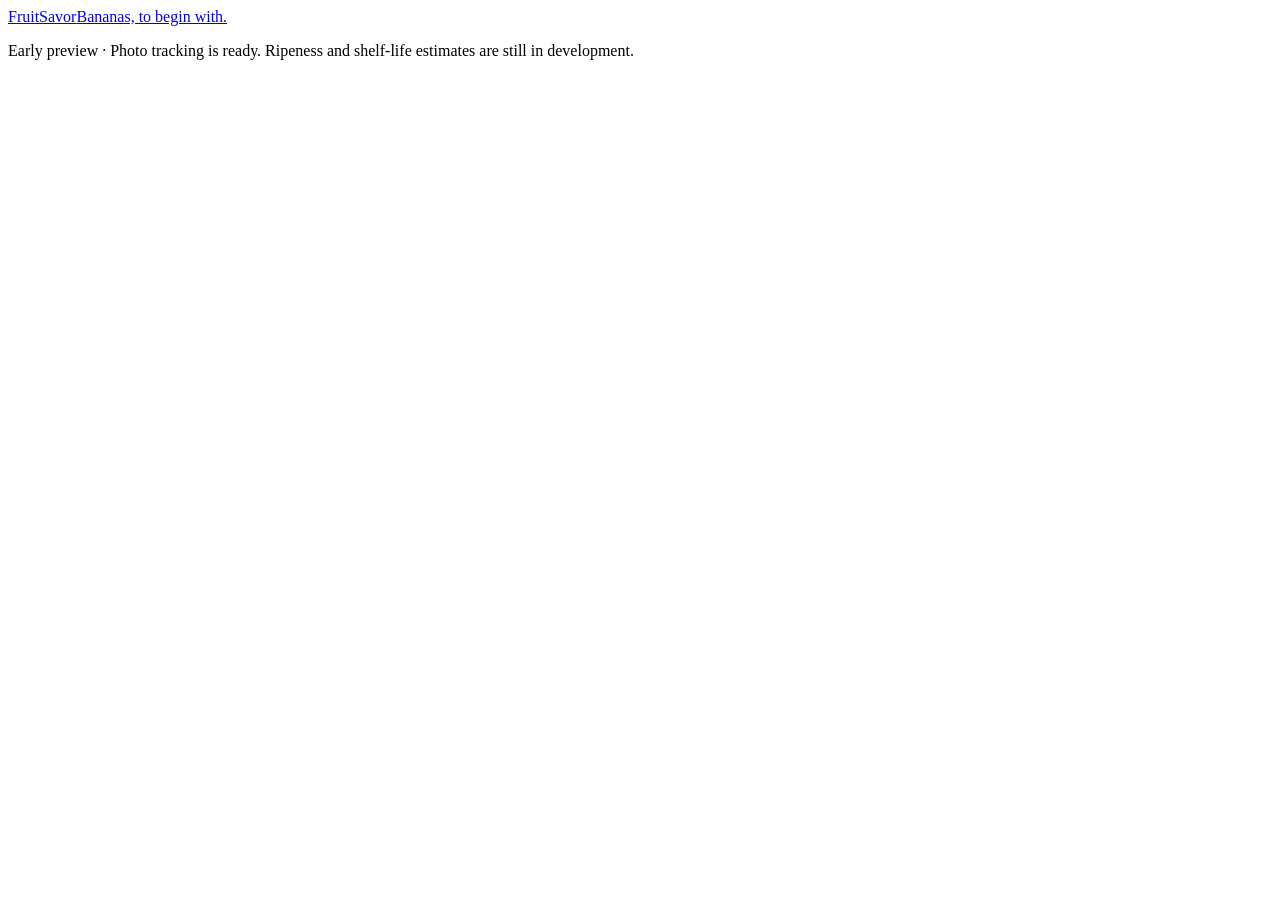
==== src/fruitsavor/backend/web/index.html @ 6f6f0d6d "feat: add mobile banana photo tracking interface" ====
<!doctype html>
<html lang="en">
<head>
  <meta charset="utf-8">
  <meta name="viewport" content="width=device-width, initial-scale=1, viewport-fit=cover">
  <meta name="theme-color" content="#214d38">
  <title>FruitSavor</title>
  <link rel="stylesheet" href="/app/style.css">
  <script src="/app/app.js" defer></script>
</head>
<body>
<header><a href="/">FruitSavor<span>Bananas, to begin with.</span></a><button id="disconnect" hidden>Disconnect</button></header>
<main>
  <p id="message" role="status" aria-live="polite"></p>
  <section id="login" hidden>
    <h1>Your fruit, day by day.</h1><p>Enter your server access token to open your collection. It stays in this tab’s memory until you leave.</p>
    <form id="login-form"><label for="token">Access token</label><input id="token" type="password" required autocomplete="off"><button>Connect</button></form>
  </section>
  <section id="collection" hidden>
    <h1>Your bananas</h1><p>Track each banana separately and photograph the same one over time.</p>
    <form id="add-form" class="panel">
      <h2>Add a banana</h2><label for="name">Name</label><input id="name" maxlength="100" placeholder="Kitchen banana" required>
      <label for="storage">Stored in</label><select id="storage"><option value="counter">Counter</option><option value="refrigerator">Refrigerator</option><option value="other">Somewhere else</option><option value="unknown">Not recorded</option></select>
      <button>Add banana</button>
    </form>
    <div id="fruit-list" class="list"></div><button id="more-fruit" hidden>More bananas</button>
  </section>
  <section id="detail" hidden>
    <button id="back" class="quiet">← Your bananas</button><h1 id="fruit-name"></h1><p id="fruit-storage"></p>
    <div class="notice"><h2>Best to eat &amp; days left</h2><p>Not available yet. We’re still validating predictions. Your photos are saved so you can follow changes over time.</p></div>
    <form id="scan-form" class="panel">
      <h2>Take today’s photo</h2><p>Use one banana on a plain, light background, in even light. Keep the whole banana in the picture.</p>
      <label for="camera">Take a photo</label><input id="camera" type="file" accept="image/jpeg,image/png,image/webp" capture="environment">
      <label for="library">Or choose a photo</label><input id="library" type="file" accept="image/jpeg,image/png,image/webp">
      <p id="chosen">JPEG, PNG or WebP, up to 10 MB. HEIC photos need conversion first.</p>
      <label for="captured">Photo taken at (your local time)</label><input id="captured" type="datetime-local" required><p>For an older photo, set the time it was taken.</p>
      <button id="save-scan" disabled>Save scan</button>
    </form>
    <h2>Photo history</h2><div id="history" class="list"></div><button id="more-scans" hidden>More photos</button>
  </section>
  <noscript>Enable JavaScript to track your bananas.</noscript>
</main>
<footer>Early preview · Photo tracking is ready. Ripeness and shelf-life estimates are still in development.</footer>
</body>
</html>
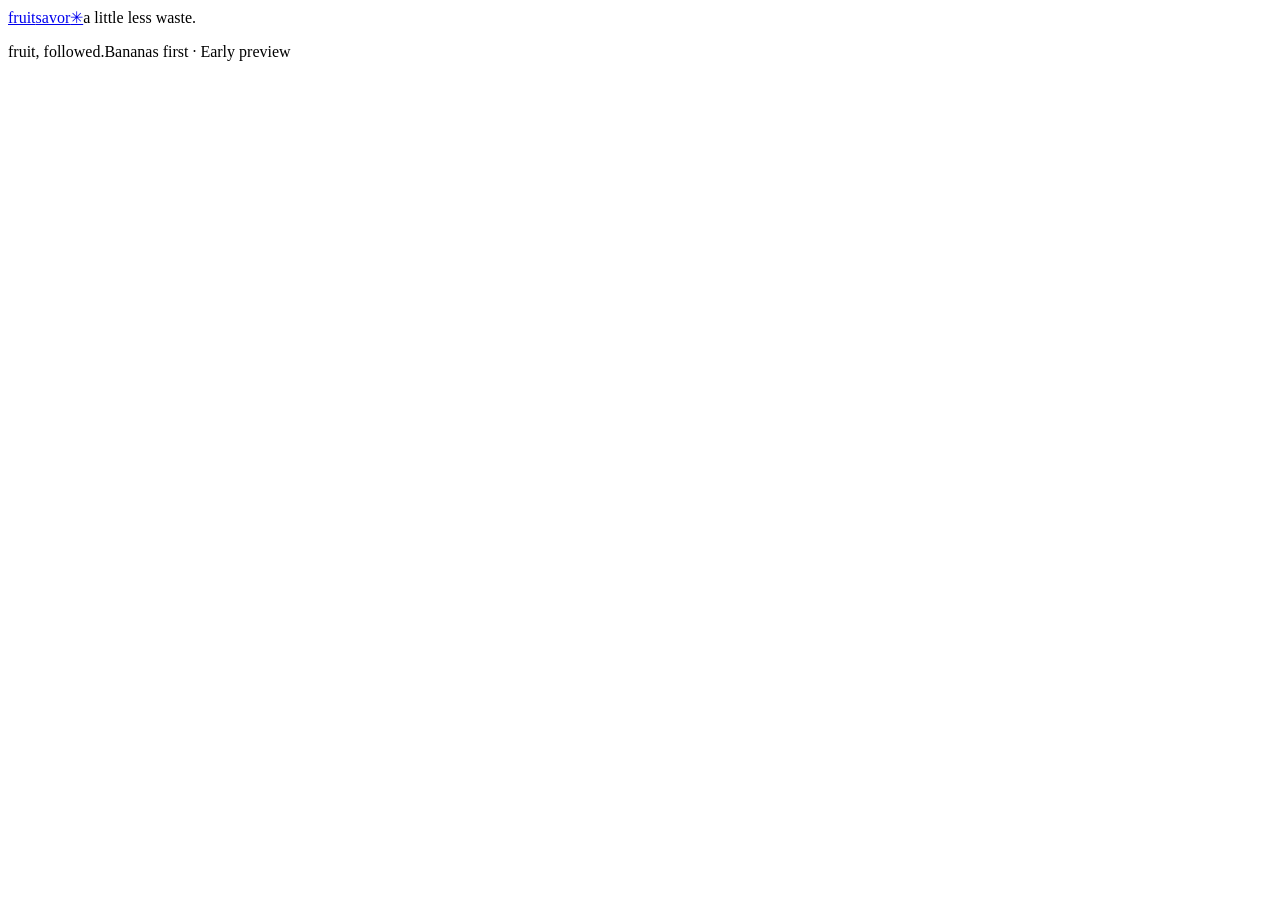
==== commit ca8e48fb: "feat: refresh mobile design and add photo previews" ====
--- a/src/fruitsavor/backend/web/index.html
+++ b/src/fruitsavor/backend/web/index.html
@@ -3,43 +3,45 @@
 <head>
   <meta charset="utf-8">
   <meta name="viewport" content="width=device-width, initial-scale=1, viewport-fit=cover">
-  <meta name="theme-color" content="#214d38">
+  <meta name="theme-color" content="#0751bf">
   <title>FruitSavor</title>
   <link rel="stylesheet" href="/app/style.css">
   <script src="/app/app.js" defer></script>
 </head>
 <body>
-<header><a href="/">FruitSavor<span>Bananas, to begin with.</span></a><button id="disconnect" hidden>Disconnect</button></header>
+<header><a href="/" aria-label="FruitSavor home">fruit<span>savor</span><span class="brand-dot" aria-hidden="true">✳</span></a><span class="header-note">a little less waste.</span><button id="disconnect" hidden>Disconnect</button></header>
 <main>
   <p id="message" role="status" aria-live="polite"></p>
   <section id="login" hidden>
-    <h1>Your fruit, day by day.</h1><p>Enter your server access token to open your collection. It stays in this tab’s memory until you leave.</p>
+    <p class="eyebrow">WELCOME TO FRUITSAVOR</p><h1>good fruit.<br>good days.</h1><p>Enter your server access token to open your collection. It stays in this tab’s memory until you leave.</p>
     <form id="login-form"><label for="token">Access token</label><input id="token" type="password" required autocomplete="off"><button>Connect</button></form>
   </section>
   <section id="collection" hidden>
-    <h1>Your bananas</h1><p>Track each banana separately and photograph the same one over time.</p>
-    <form id="add-form" class="panel">
-      <h2>Add a banana</h2><label for="name">Name</label><input id="name" maxlength="100" placeholder="Kitchen banana" required>
+    <div class="intro"><p class="eyebrow">YOUR DAILY FRUIT CHECK-IN</p><h1>good fruit.<br>good days.</h1><p>A little attention. A little less waste.</p></div>
+    <div class="section-heading"><h2>Your bananas <span id="fruit-count"></span></h2><button id="toggle-add" class="small-button" aria-expanded="false" aria-controls="add-form">+ Add banana</button></div>
+    <form id="add-form" class="panel" hidden>
+      <p class="form-note">One name for each banana. Follow the same fruit over time.</p><label for="name">Name</label><input id="name" maxlength="100" placeholder="Kitchen banana" required>
       <label for="storage">Stored in</label><select id="storage"><option value="counter">Counter</option><option value="refrigerator">Refrigerator</option><option value="other">Somewhere else</option><option value="unknown">Not recorded</option></select>
-      <button>Add banana</button>
+      <button>Add to your fruit</button>
     </form>
     <div id="fruit-list" class="list"></div><button id="more-fruit" hidden>More bananas</button>
   </section>
   <section id="detail" hidden>
     <button id="back" class="quiet">← Your bananas</button><h1 id="fruit-name"></h1><p id="fruit-storage"></p>
-    <div class="notice"><h2>Best to eat &amp; days left</h2><p>Not available yet. We’re still validating predictions. Your photos are saved so you can follow changes over time.</p></div>
     <form id="scan-form" class="panel">
-      <h2>Take today’s photo</h2><p>Use one banana on a plain, light background, in even light. Keep the whole banana in the picture.</p>
-      <label for="camera">Take a photo</label><input id="camera" type="file" accept="image/jpeg,image/png,image/webp" capture="environment">
-      <label for="library">Or choose a photo</label><input id="library" type="file" accept="image/jpeg,image/png,image/webp">
-      <p id="chosen">JPEG, PNG or WebP, up to 10 MB. HEIC photos need conversion first.</p>
-      <label for="captured">Photo taken at (your local time)</label><input id="captured" type="datetime-local" required><p>For an older photo, set the time it was taken.</p>
+      <p class="eyebrow">ONE BANANA. ONE PHOTO.</p><h2>How’s it looking?</h2><p>Whole banana. Light background. Even light.</p>
+      <div class="photo-actions"><label class="file-button" for="camera">Take a photo<input id="camera" type="file" accept="image/jpeg,image/png,image/webp" capture="environment"></label>
+      <label class="file-button secondary" for="library">Choose from library<input id="library" type="file" accept="image/jpeg,image/png,image/webp"></label></div>
+      <div id="photo-preview" hidden><img id="preview-image" alt="Selected photo to save"><button id="remove-photo" type="button" class="quiet">Remove photo</button></div>
+      <p id="chosen" class="hint">JPEG, PNG or WebP · up to 10 MB. Convert HEIC first.</p>
+      <label for="captured">Photo taken at <span class="label-note">(your local time)</span></label><input id="captured" type="datetime-local" required><p class="hint">Older photo? Set the time it was taken.</p>
       <button id="save-scan" disabled>Save scan</button>
     </form>
+    <div class="notice"><h2>Best to eat &amp; days left <span>Coming later</span></h2><p>Photos for now. Ripeness and days-left estimates aren’t available yet.</p></div>
     <h2>Photo history</h2><div id="history" class="list"></div><button id="more-scans" hidden>More photos</button>
   </section>
   <noscript>Enable JavaScript to track your bananas.</noscript>
 </main>
-<footer>Early preview · Photo tracking is ready. Ripeness and shelf-life estimates are still in development.</footer>
+<footer><span>fruit, followed.</span><span>Bananas first · Early preview</span></footer>
 </body>
 </html>
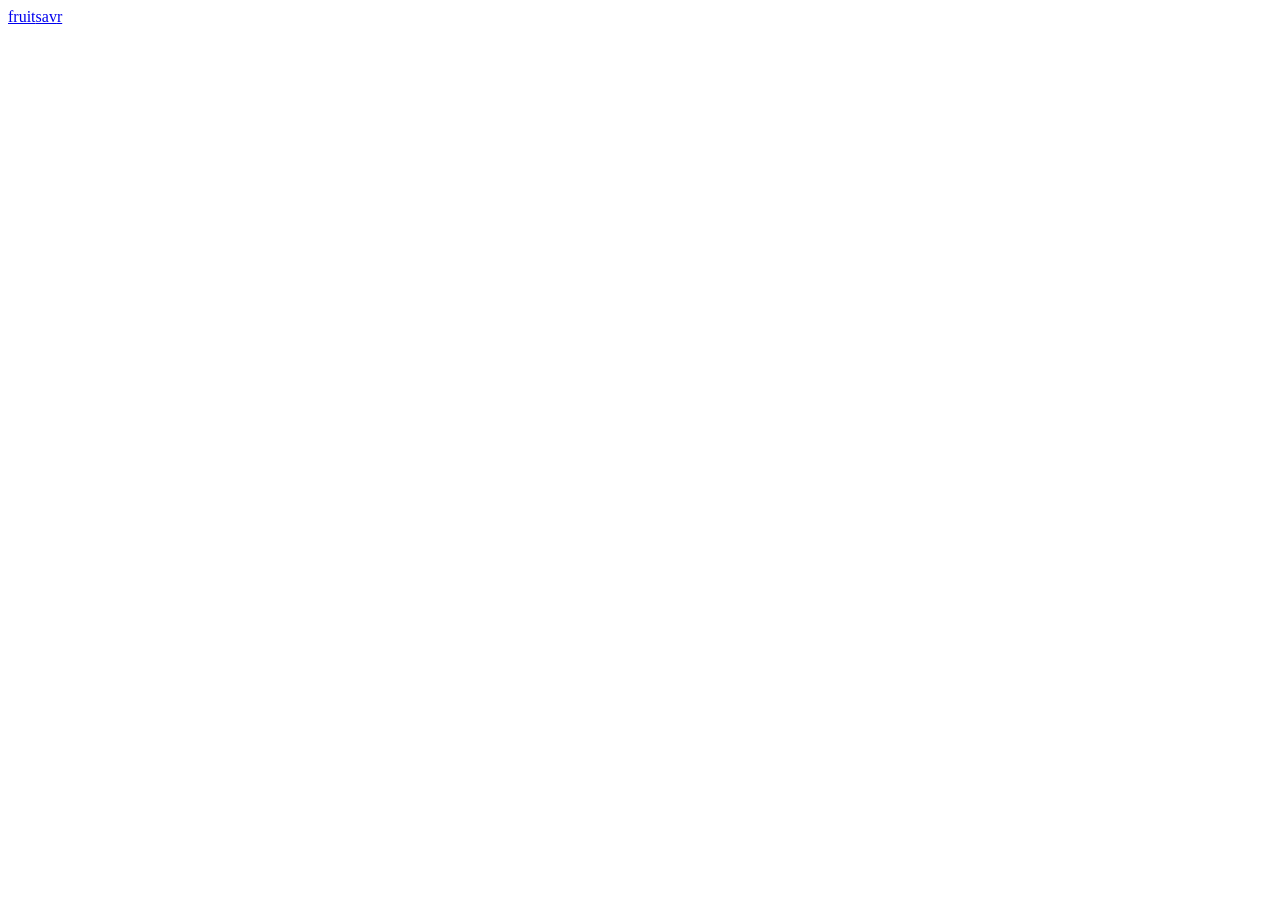
==== commit 204204c5: "style: simplify fruit interface with fresh colors and orange wordmark" ====
--- a/src/fruitsavor/backend/web/index.html
+++ b/src/fruitsavor/backend/web/index.html
@@ -3,45 +3,66 @@
 <head>
   <meta charset="utf-8">
   <meta name="viewport" content="width=device-width, initial-scale=1, viewport-fit=cover">
-  <meta name="theme-color" content="#0751bf">
+  <meta name="theme-color" content="#ffffff">
   <title>FruitSavor</title>
   <link rel="stylesheet" href="/app/style.css">
   <script src="/app/app.js" defer></script>
 </head>
 <body>
-<header><a href="/" aria-label="FruitSavor home">fruit<span>savor</span><span class="brand-dot" aria-hidden="true">✳</span></a><span class="header-note">a little less waste.</span><button id="disconnect" hidden>Disconnect</button></header>
+<header><a class="wordmark" href="/" aria-label="FruitSavor home"><span aria-hidden="true">fruit<span class="wordmark-light">sav<span class="orange-letter"></span>r</span></span></a><button id="disconnect" hidden>Disconnect</button></header>
 <main>
   <p id="message" role="status" aria-live="polite"></p>
   <section id="login" hidden>
-    <p class="eyebrow">WELCOME TO FRUITSAVOR</p><h1>good fruit.<br>good days.</h1><p>Enter your server access token to open your collection. It stays in this tab’s memory until you leave.</p>
+    <h1>Your fruit, all here.</h1><p>Enter your access token to connect.</p>
     <form id="login-form"><label for="token">Access token</label><input id="token" type="password" required autocomplete="off"><button>Connect</button></form>
   </section>
   <section id="collection" hidden>
-    <div class="intro"><p class="eyebrow">YOUR DAILY FRUIT CHECK-IN</p><h1>good fruit.<br>good days.</h1><p>A little attention. A little less waste.</p></div>
-    <div class="section-heading"><h2>Your bananas <span id="fruit-count"></span></h2><button id="toggle-add" class="small-button" aria-expanded="false" aria-controls="add-form">+ Add banana</button></div>
+    <div class="section-heading"><h1>Your fruit</h1><button id="toggle-add" aria-expanded="false" aria-controls="add-form">+ Add fruit</button></div>
     <form id="add-form" class="panel" hidden>
-      <p class="form-note">One name for each banana. Follow the same fruit over time.</p><label for="name">Name</label><input id="name" maxlength="100" placeholder="Kitchen banana" required>
+      <h2>Add a banana</h2><p class="hint">Bananas are supported for now.</p><label for="name">Name</label><input id="name" maxlength="100" placeholder="Kitchen banana" required>
       <label for="storage">Stored in</label><select id="storage"><option value="counter">Counter</option><option value="refrigerator">Refrigerator</option><option value="other">Somewhere else</option><option value="unknown">Not recorded</option></select>
       <button>Add to your fruit</button>
     </form>
     <div id="fruit-list" class="list"></div><button id="more-fruit" hidden>More bananas</button>
   </section>
   <section id="detail" hidden>
-    <button id="back" class="quiet">← Your bananas</button><h1 id="fruit-name"></h1><p id="fruit-storage"></p>
+    <button id="back" class="quiet">← Your fruit</button><h1 id="fruit-name"></h1><p id="fruit-storage"></p>
+    <details id="fruit-settings" class="check-in"><summary>Edit details</summary>
+      <form id="edit-fruit-form" class="panel">
+        <label for="edit-name">Name</label><input id="edit-name" maxlength="100" required>
+        <label for="edit-storage">Stored in</label><select id="edit-storage"><option value="counter">Counter</option><option value="refrigerator">Refrigerator</option><option value="other">Somewhere else</option><option value="unknown">Not recorded</option></select>
+        <label for="edit-purchased">Purchased on (optional)</label><input id="edit-purchased" type="date">
+        <label for="edit-group">Purchase group (optional)</label><input id="edit-group" maxlength="100" placeholder="Monday grocery trip">
+        <p class="hint">Use the same group for bananas bought together. Keep each banana’s own name.</p>
+        <button>Save fruit details</button>
+      </form>
+      <button id="export-fruit" class="quiet">Prepare records</button><a id="export-download" class="download-link" hidden>Save records file</a><button id="copy-export" class="quiet" hidden>Copy records</button><p class="hint">Includes check-ins, corrections and scan measurements. Photo files aren’t included. If your browser can’t save the file, use Copy records.</p>
+    </details>
     <form id="scan-form" class="panel">
-      <p class="eyebrow">ONE BANANA. ONE PHOTO.</p><h2>How’s it looking?</h2><p>Whole banana. Light background. Even light.</p>
+      <h2>Add a photo</h2><p>Use a light background and keep the whole fruit in view.</p>
       <div class="photo-actions"><label class="file-button" for="camera">Take a photo<input id="camera" type="file" accept="image/jpeg,image/png,image/webp" capture="environment"></label>
       <label class="file-button secondary" for="library">Choose from library<input id="library" type="file" accept="image/jpeg,image/png,image/webp"></label></div>
       <div id="photo-preview" hidden><img id="preview-image" alt="Selected photo to save"><button id="remove-photo" type="button" class="quiet">Remove photo</button></div>
       <p id="chosen" class="hint">JPEG, PNG or WebP · up to 10 MB. Convert HEIC first.</p>
-      <label for="captured">Photo taken at <span class="label-note">(your local time)</span></label><input id="captured" type="datetime-local" required><p class="hint">Older photo? Set the time it was taken.</p>
-      <button id="save-scan" disabled>Save scan</button>
+      <label for="captured">Taken at <span class="label-note">(local time)</span></label><input id="captured" type="datetime-local" required>
+      <button id="save-scan" disabled>Save photo</button>
     </form>
-    <div class="notice"><h2>Best to eat &amp; days left <span>Coming later</span></h2><p>Photos for now. Ripeness and days-left estimates aren’t available yet.</p></div>
-    <h2>Photo history</h2><div id="history" class="list"></div><button id="more-scans" hidden>More photos</button>
+    <p class="notice">Ripeness and days-left estimates aren’t available yet.</p>
+    <details id="check-in" class="check-in"><summary>Add a check-in</summary>
+      <form id="observation-form" class="panel">
+        <p>Record what you notice about this fruit.</p>
+        <label for="observed">Checked at (your local time)</label><input id="observed" type="datetime-local" required>
+        <label for="ripeness">Ripeness</label><select id="ripeness" required><option value="">Choose a stage</option><option value="unripe">Unripe</option><option value="ripe">Ripe</option><option value="overripe">Overripe</option><option value="unsure">Not sure</option></select>
+        <label for="intended-use">Intended use</label><select id="intended-use" required><option value="">Choose a use</option><option value="eat_fresh">Eating fresh</option><option value="cooking">Cooking or baking</option></select>
+        <label for="acceptability">Would you use it for that?</label><select id="acceptability" required><option value="">Choose an answer</option><option value="acceptable">Yes</option><option value="unacceptable">No</option><option value="unsure">Not sure</option></select>
+        <label for="observation-notes">Notes (optional)</label><textarea id="observation-notes" maxlength="500" rows="3" placeholder="A few brown spots, still firm…"></textarea>
+        <button id="save-observation">Save check-in</button><button id="cancel-observation" type="button" class="quiet" hidden>Cancel editing</button>
+      </form>
+    </details>
+    <div id="observations" class="observation-list"></div><button id="more-observations" hidden>More check-ins</button>
+    <h2>Photos</h2><div id="history" class="list"></div><button id="more-scans" hidden>More photos</button>
   </section>
   <noscript>Enable JavaScript to track your bananas.</noscript>
 </main>
-<footer><span>fruit, followed.</span><span>Bananas first · Early preview</span></footer>
 </body>
 </html>
